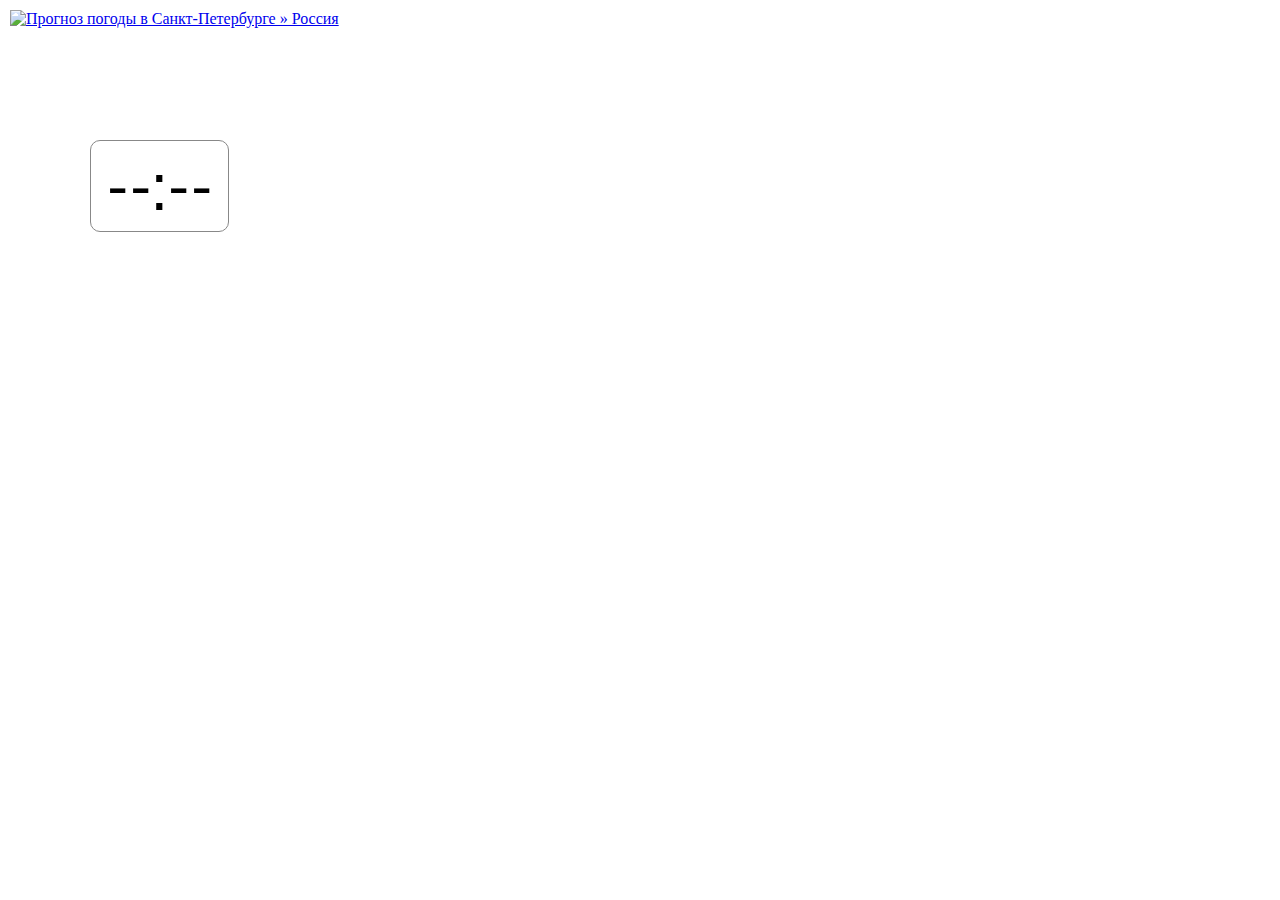
==== index.html @ 3576317d "files added" ====
<!DOCTYPE html>

<html>

<head>
    <meta http-equiv="Content-Type" content="text/html; charset=utf-8" />
    <title>Drakkar home center</title>
    
    <script src="https://api-maps.yandex.ru/2.1/?apikey=5d01410d-699a-4a48-8c5f-9cb185281679&lang=ru_RU" type="text/javascript"></script>
    <script src="map.js" type="text/javascript"></script>
    <script src="clock.js" type="text/javascript"></script>

    <link href="https://fonts.googleapis.com/css?family=Saira+Semi+Condensed" rel="stylesheet">
    <link href="style.css" rel="stylesheet">
    <link rel="shortcut icon" href="favicon.ico" type="image/x-icon">
</head>

<body style="overflow:hidden;">

    <div id="map"></div>

<!-- bigmir weather informer -->
    <div style="position:absolute;left:10px;top:10px;">
        <a href="http://weather.bigmir.net/main/sankt-peterburg/6747/" target="_blank" title="Прогноз погоды в Санкт-Петербурге &#187; Россия" onclick="javascript:this.href+='?informer=1'"><img src="http://bmu.img.com.ua/informer/weather/ru/360x105/blue/rossiya/sankt-peterburg.png" width="360" height="105" alt="Прогноз погоды в Санкт-Петербурге &#187; Россия" title="Погода Санкт-Петербурге &#187; Россия" border="0" /></a>
    </div>
<!-- END bigmir)net weather informer -->

<!-- CLOCK -->
<div style="position:absolute;left:90px;top:140px;font-family: 'Saira Semi Condensed', sans-serif;font-size:70px;line-height:70px;">
    <div style="background-color:white;border-radius:10px;border: 1px solid #888;padding:10px 15px 10px 15px;" id="clock">--:--</div>
</div>
<!-- END CLOCK -->

</body>

</html>
---- style.css ----
body, html {
    padding: 0;
    margin: 0;
    width: 100%;
    height: 100%;
}

#map {
    height: 100%;
    width: 100%;
    position: absolute;
    left:0; 
    right:0;
}
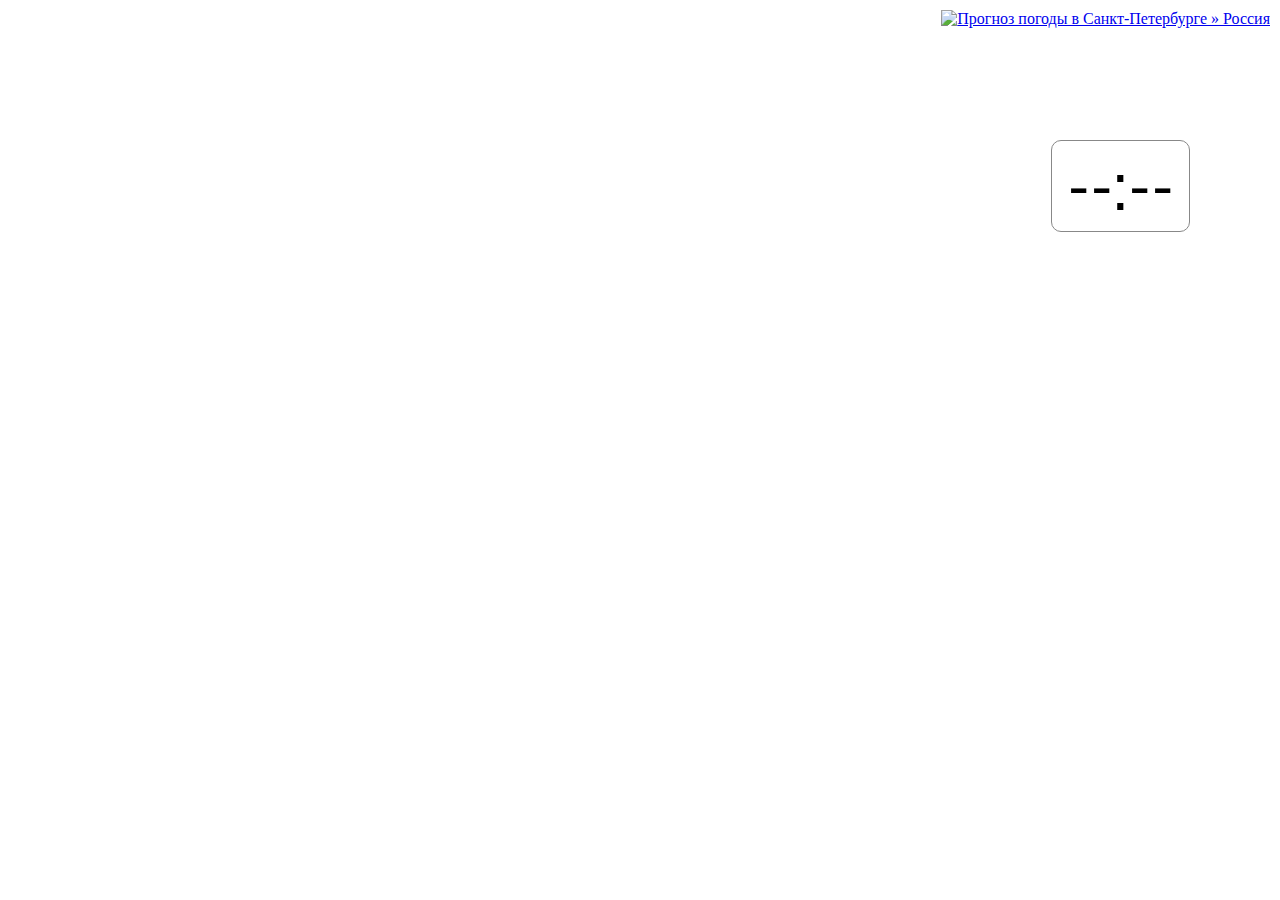
==== commit eafa4495: "added camera flow" ====
--- a/index.html
+++ b/index.html
@@ -20,17 +20,17 @@
     <div id="map"></div>
 
 <!-- bigmir weather informer -->
-    <div style="position:absolute;left:10px;top:10px;">
+    <div style="position:absolute;right:10px;top:10px;">
         <a href="http://weather.bigmir.net/main/sankt-peterburg/6747/" target="_blank" title="Прогноз погоды в Санкт-Петербурге &#187; Россия" onclick="javascript:this.href+='?informer=1'"><img src="http://bmu.img.com.ua/informer/weather/ru/360x105/blue/rossiya/sankt-peterburg.png" width="360" height="105" alt="Прогноз погоды в Санкт-Петербурге &#187; Россия" title="Погода Санкт-Петербурге &#187; Россия" border="0" /></a>
     </div>
 <!-- END bigmir)net weather informer -->
 
 <!-- CLOCK -->
-<div style="position:absolute;left:90px;top:140px;font-family: 'Saira Semi Condensed', sans-serif;font-size:70px;line-height:70px;">
+<div style="position:absolute;right:90px;top:140px;font-family: 'Saira Semi Condensed', sans-serif;font-size:70px;line-height:70px;">
     <div style="background-color:white;border-radius:10px;border: 1px solid #888;padding:10px 15px 10px 15px;" id="clock">--:--</div>
 </div>
 <!-- END CLOCK -->
 
 </body>
 
-</html>+</html>
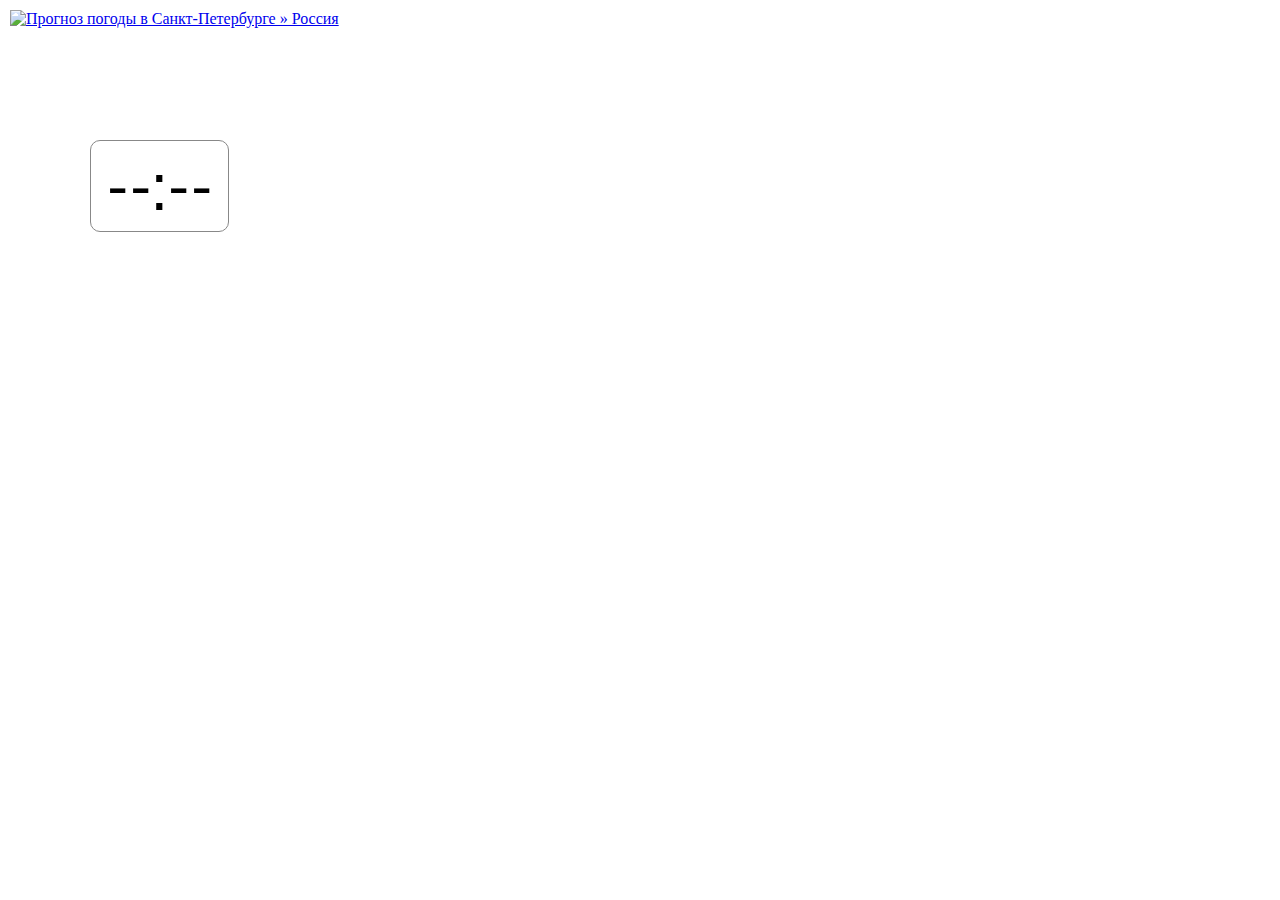
==== commit 57c34d6c: "wheather abd clock to the left" ====
--- a/index.html
+++ b/index.html
@@ -20,13 +20,13 @@
     <div id="map"></div>
 
 <!-- bigmir weather informer -->
-    <div style="position:absolute;right:10px;top:10px;">
+    <div style="position:absolute;left:10px;top:10px;">
         <a href="http://weather.bigmir.net/main/sankt-peterburg/6747/" target="_blank" title="Прогноз погоды в Санкт-Петербурге &#187; Россия" onclick="javascript:this.href+='?informer=1'"><img src="http://bmu.img.com.ua/informer/weather/ru/360x105/blue/rossiya/sankt-peterburg.png" width="360" height="105" alt="Прогноз погоды в Санкт-Петербурге &#187; Россия" title="Погода Санкт-Петербурге &#187; Россия" border="0" /></a>
     </div>
 <!-- END bigmir)net weather informer -->
 
 <!-- CLOCK -->
-<div style="position:absolute;right:90px;top:140px;font-family: 'Saira Semi Condensed', sans-serif;font-size:70px;line-height:70px;">
+<div style="position:absolute;left:90px;top:140px;font-family: 'Saira Semi Condensed', sans-serif;font-size:70px;line-height:70px;">
     <div style="background-color:white;border-radius:10px;border: 1px solid #888;padding:10px 15px 10px 15px;" id="clock">--:--</div>
 </div>
 <!-- END CLOCK -->
